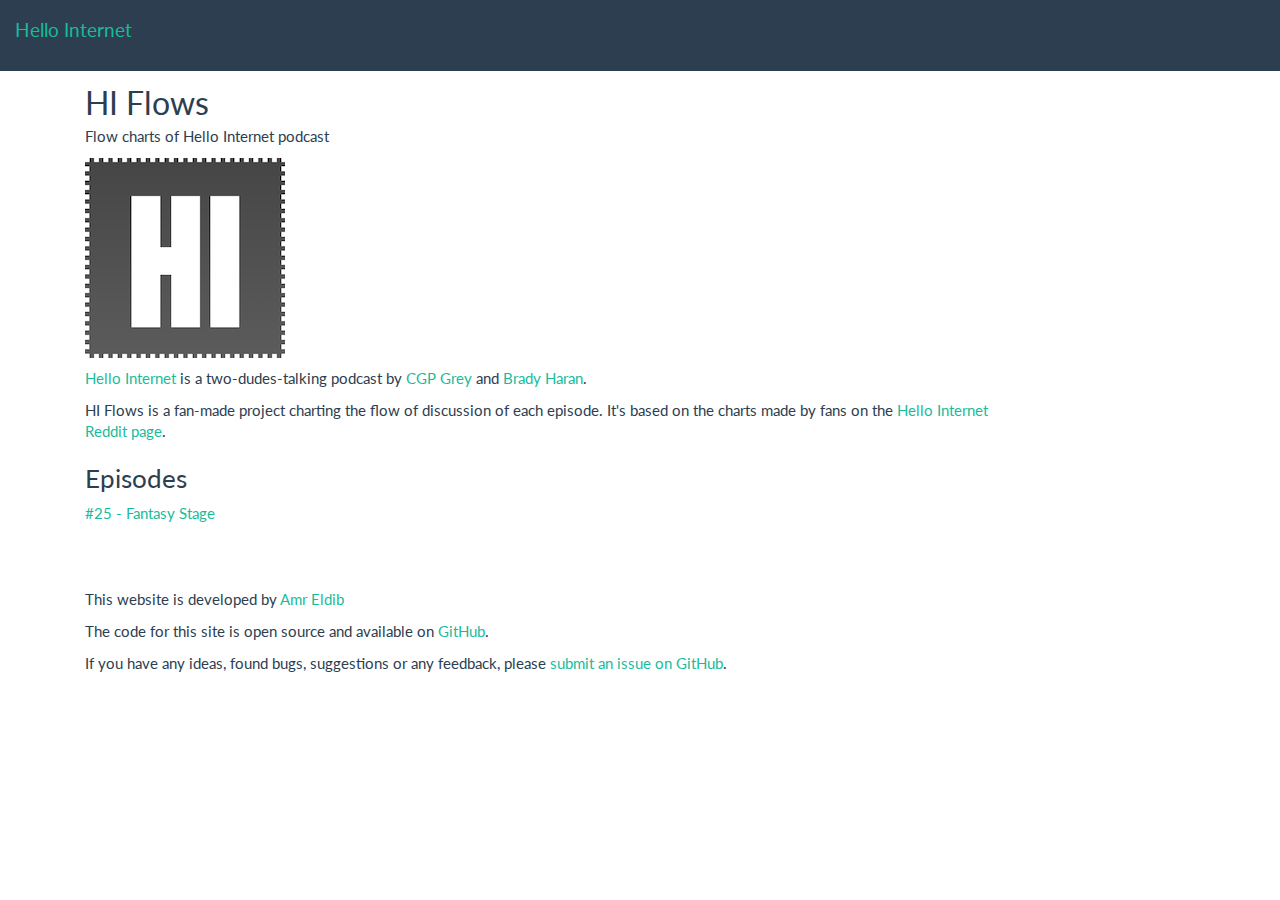
==== index.html @ a8b4c740 "More work on e26" ====
﻿<!doctype html>
<html>
<head>
    <title>Hello Internet</title>
    <link rel="shortcut icon" type="image/x-icon" href="img/favicon.ico" />

    <meta http-equiv="content-type" content="text/html;charset=utf-8" />

    <link href="Content/bootstrap.min.css" rel="stylesheet" />
    <link href="Content/bootstrap-theme.min.css" rel="stylesheet" />
    <link href="Content/hi.min.css" rel="stylesheet" />

</head>

<body class="container" data-demo-id="perimeterAnchors" data-library="dom">
    
        <div id="header" class="navbar navbar-default navbar-fixed-top">
            <div class="container-fluid">
                <div class="navbar-header">
                    <p class="navbar-brand" id="episodeTitle">
                        Hello Internet
                    </p>
                </div>
                <div class="navbar-inner">
                    <ul class="nav navbar-nav navbar-right"></ul>
                </div>
            </div>
        </div>

        <div id="body" class="container">
            <div class="row">
                <div class="col-md-10">
                    <h2 class="modal-title">HI Flows</h2>
                    <p>Flow charts of Hello Internet podcast</p>
                    <p><img src="img/hi.png" /></p>
                    <p><a href="http://hellointernet.fm/" target="_blank">Hello Internet</a> is a two-dudes-talking podcast by <a href="http://www.cgpgrey.com/" target="_blank">CGP Grey</a> and <a href="http://www.bradyharan.com/" target="_blank">Brady Haran</a>.</p>
                    <p>HI Flows is a fan-made project charting the flow of discussion of each episode. It's based on the charts made by fans on the <a href="http://www.reddit.com/r/CGPGrey/" target="_blank">Hello Internet Reddit page</a>.</p>

                    <h3>Episodes</h3>
                    <a href="25/">#25 - Fantasy Stage</a><br />
                    <!--<a href="26/">#26 - Brady Had Dinner With Darth Vader</a>-->
                    <br />
                    <br />
                    <br />
                    <p>This website is developed by <a href="http://www.amreldib.com" target="_blank">Amr Eldib</a></p>
                    <p>The code for this site is open source and available on <a href="https://github.com/AmrEldib/HIFlows" target="_blank">GitHub</a>.</p>
                    <p>If you have any ideas, found bugs, suggestions or any feedback, please <a href="https://github.com/AmrEldib/HIFlows/issues/new" target="_blank">submit an issue on GitHub</a>.</p>
                </div>
            </div>
        </div>
    <!-- JS -->
    <script src="Scripts/jquery-2.1.1.min.js"></script>
    <script src="Scripts/bootstrap.min.js"></script>
</body>
</html>
---- Content/hi.min.css ----
﻿body{padding-top:80px;padding-bottom:20px}.windowContainer{width:180px;height:80px;line-height:80px;text-align:center}.navbar-text{margin:0;width:80%}.chart-demo .window{border:1px solid gray;display:inline-block;vertical-align:middle;line-height:normal;padding:15px}.chart-demo .window:hover,.chart-demo .window._jsPlumb_source_hover,.chart-demo .window._jsPlumb_target_hover{border:1px solid #323acb;color:#323acb}audio{display:block;width:100%;padding:1em;-moz-border-radius:6px;border-radius:6px}.windowContainer a{text-decoration:underline}
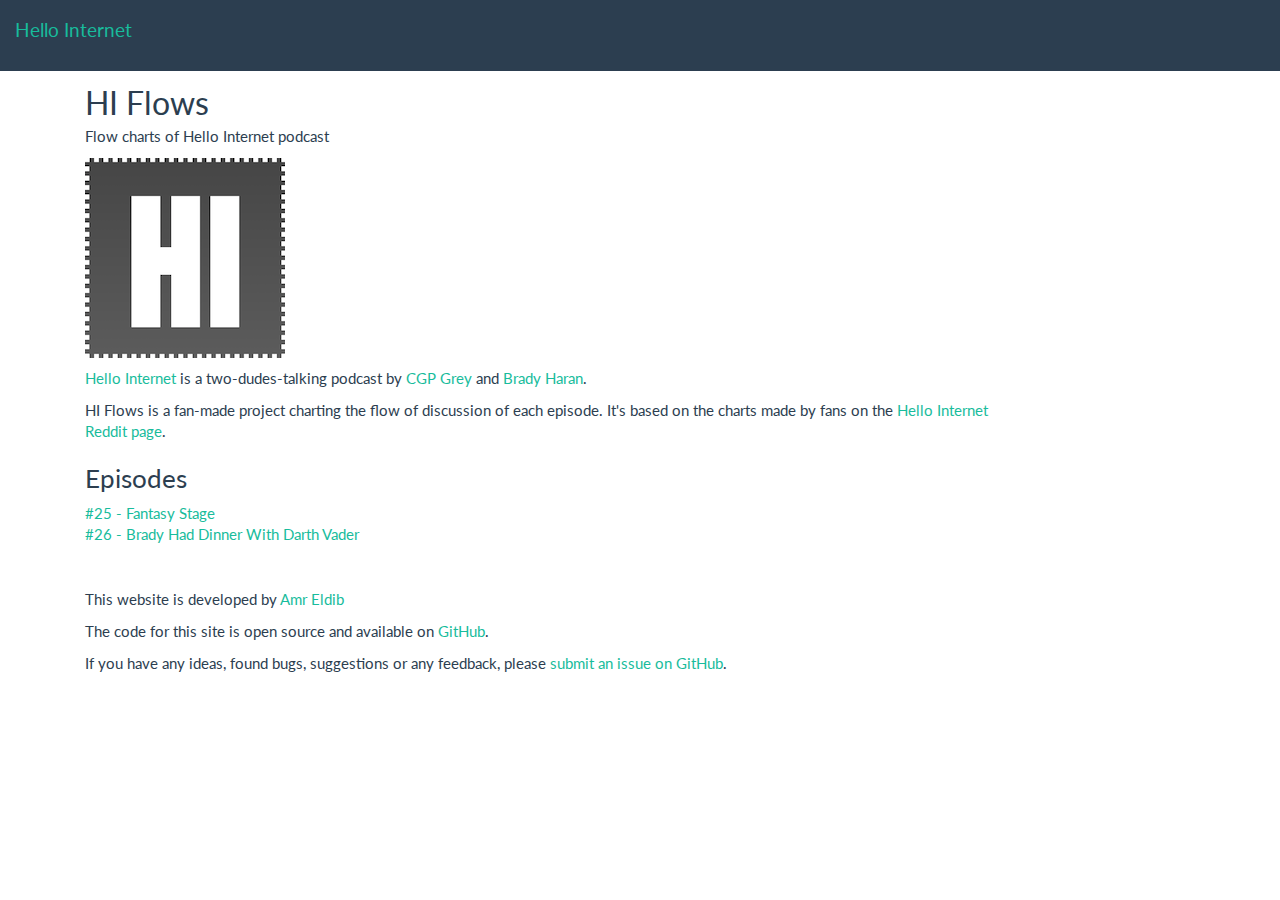
==== commit 7fd68d4b: "Added e26" ====
--- a/index.html
+++ b/index.html
@@ -38,7 +38,7 @@
 
                     <h3>Episodes</h3>
                     <a href="25/">#25 - Fantasy Stage</a><br />
-                    <!--<a href="26/">#26 - Brady Had Dinner With Darth Vader</a>-->
+                    <a href="26/">#26 - Brady Had Dinner With Darth Vader</a>
                     <br />
                     <br />
                     <br />
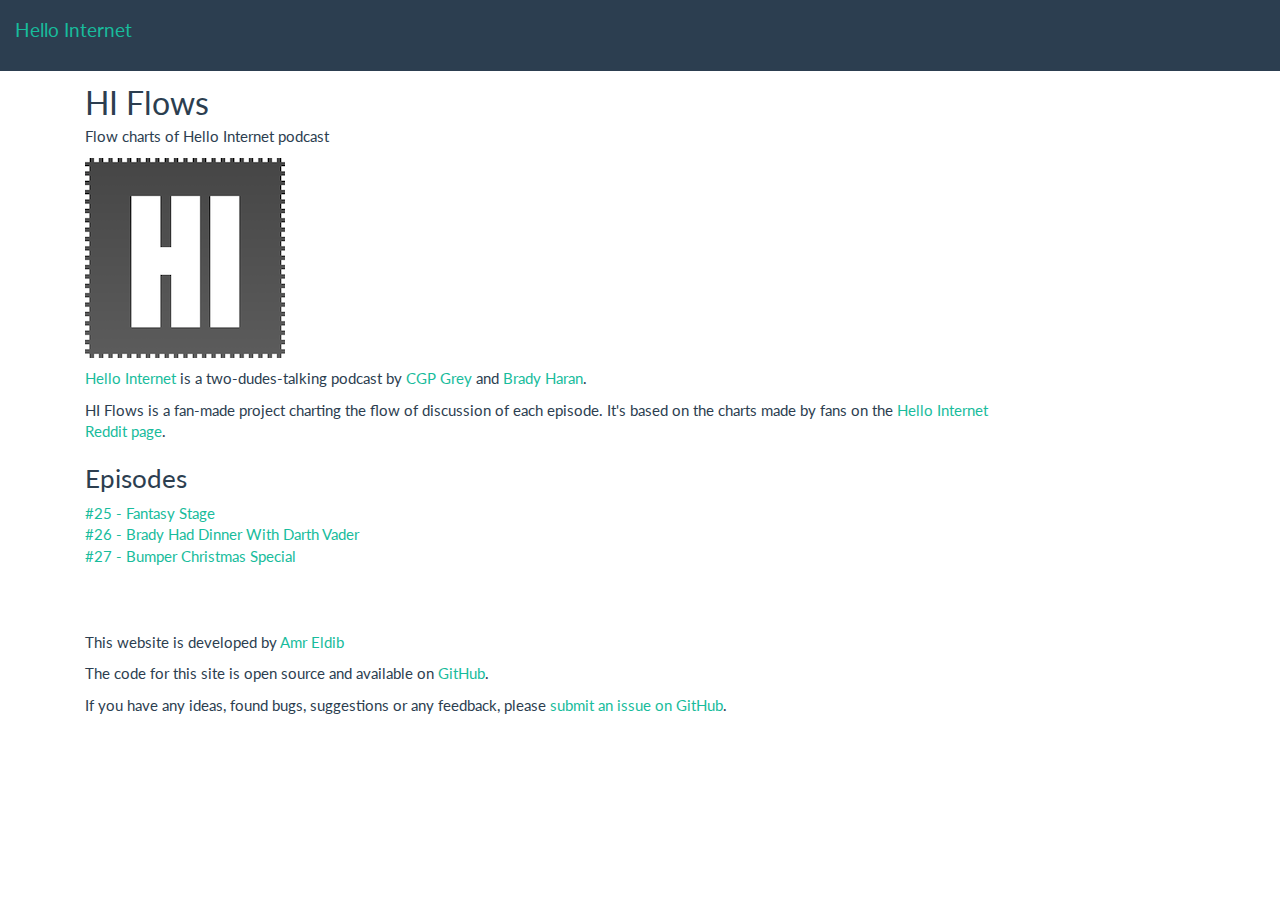
==== commit f522feef: "Added e27" ====
--- a/index.html
+++ b/index.html
@@ -38,7 +38,8 @@
 
                     <h3>Episodes</h3>
                     <a href="25/">#25 - Fantasy Stage</a><br />
-                    <a href="26/">#26 - Brady Had Dinner With Darth Vader</a>
+                    <a href="26/">#26 - Brady Had Dinner With Darth Vader</a><br/>
+                    <a href="27/">#27 - Bumper Christmas Special</a><br />
                     <br />
                     <br />
                     <br />
@@ -51,5 +52,15 @@
     <!-- JS -->
     <script src="Scripts/jquery-2.1.1.min.js"></script>
     <script src="Scripts/bootstrap.min.js"></script>
+    <script>
+    (function (i, s, o, g, r, a, m) {
+        i['GoogleAnalyticsObject'] = r; i[r] = i[r] || function () {
+            (i[r].q = i[r].q || []).push(arguments)
+        }, i[r].l = 1 * new Date(); a = s.createElement(o),
+        m = s.getElementsByTagName(o)[0]; a.async = 1; a.src = g; m.parentNode.insertBefore(a, m)
+    })(window, document, 'script', '//www.google-analytics.com/analytics.js', 'ga');
+    ga('create', 'UA-27286842-1', 'auto');
+    ga('send', 'pageview');
+    </script>
 </body>
 </html>
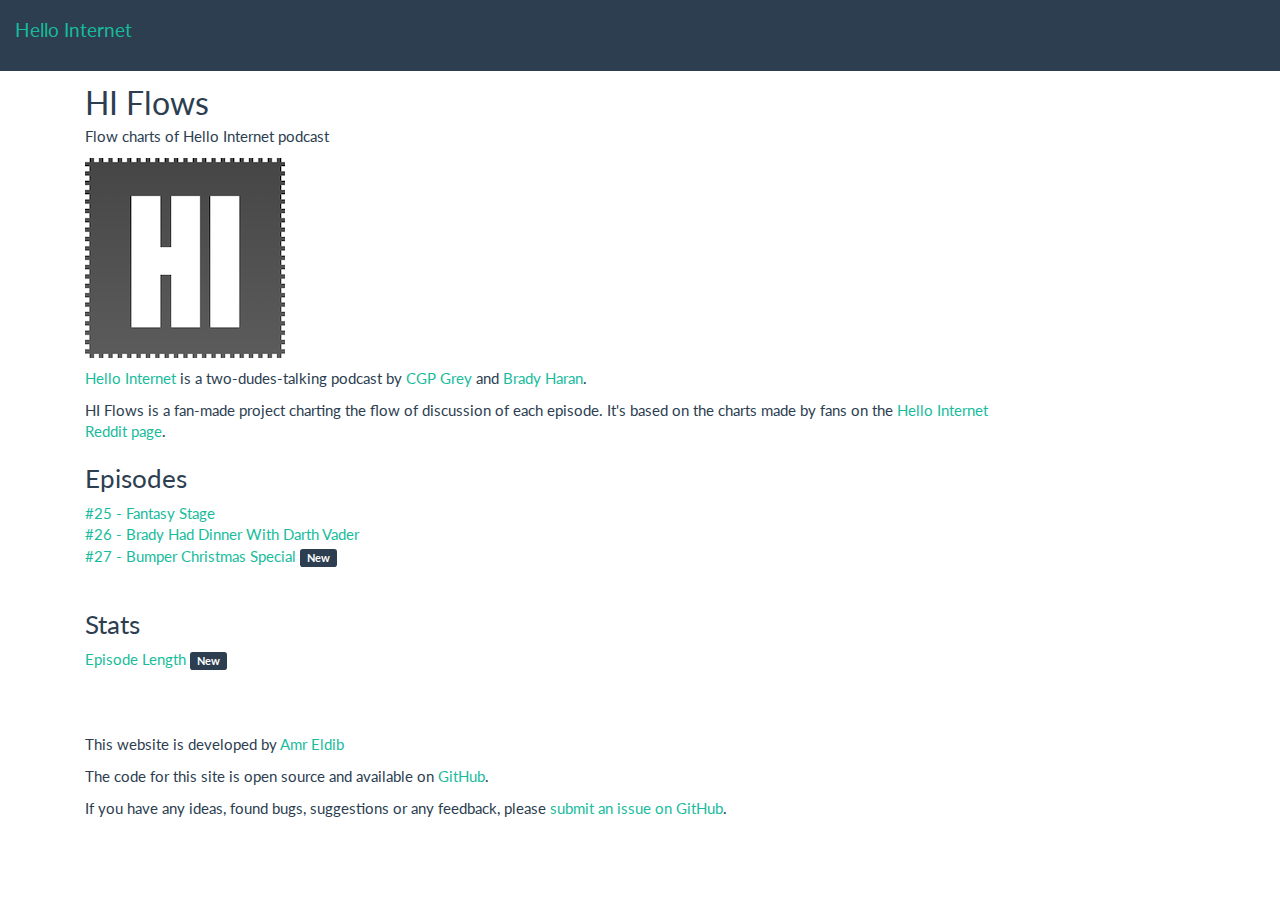
==== commit 1b4ab2e0: "Update Home Page" ====
--- a/index.html
+++ b/index.html
@@ -13,54 +13,61 @@
 </head>
 
 <body class="container" data-demo-id="perimeterAnchors" data-library="dom">
-    
-        <div id="header" class="navbar navbar-default navbar-fixed-top">
-            <div class="container-fluid">
-                <div class="navbar-header">
-                    <p class="navbar-brand" id="episodeTitle">
-                        Hello Internet
-                    </p>
-                </div>
-                <div class="navbar-inner">
-                    <ul class="nav navbar-nav navbar-right"></ul>
-                </div>
+
+    <div id="header" class="navbar navbar-default navbar-fixed-top">
+        <div class="container-fluid">
+            <div class="navbar-header">
+                <p class="navbar-brand" id="episodeTitle">
+                    Hello Internet
+                </p>
+            </div>
+            <div class="navbar-inner">
+                <ul class="nav navbar-nav navbar-right"></ul>
             </div>
         </div>
+    </div>
 
-        <div id="body" class="container">
-            <div class="row">
-                <div class="col-md-10">
-                    <h2 class="modal-title">HI Flows</h2>
-                    <p>Flow charts of Hello Internet podcast</p>
-                    <p><img src="img/hi.png" /></p>
-                    <p><a href="http://hellointernet.fm/" target="_blank">Hello Internet</a> is a two-dudes-talking podcast by <a href="http://www.cgpgrey.com/" target="_blank">CGP Grey</a> and <a href="http://www.bradyharan.com/" target="_blank">Brady Haran</a>.</p>
-                    <p>HI Flows is a fan-made project charting the flow of discussion of each episode. It's based on the charts made by fans on the <a href="http://www.reddit.com/r/CGPGrey/" target="_blank">Hello Internet Reddit page</a>.</p>
+    <div id="body" class="container">
+        <div class="row">
+            <div class="col-md-10">
+                <h2 class="modal-title">HI Flows</h2>
+                <p>Flow charts of Hello Internet podcast</p>
+                <p><img src="img/hi.png" /></p>
+                <p><a href="http://hellointernet.fm/" target="_blank">Hello Internet</a> is a two-dudes-talking podcast by <a href="http://www.cgpgrey.com/" target="_blank">CGP Grey</a> and <a href="http://www.bradyharan.com/" target="_blank">Brady Haran</a>.</p>
+                <p>HI Flows is a fan-made project charting the flow of discussion of each episode. It's based on the charts made by fans on the <a href="http://www.reddit.com/r/CGPGrey/" target="_blank">Hello Internet Reddit page</a>.</p>
 
-                    <h3>Episodes</h3>
-                    <a href="25/">#25 - Fantasy Stage</a><br />
-                    <a href="26/">#26 - Brady Had Dinner With Darth Vader</a><br/>
-                    <a href="27/">#27 - Bumper Christmas Special</a><br />
-                    <br />
-                    <br />
-                    <br />
-                    <p>This website is developed by <a href="http://www.amreldib.com" target="_blank">Amr Eldib</a></p>
-                    <p>The code for this site is open source and available on <a href="https://github.com/AmrEldib/HIFlows" target="_blank">GitHub</a>.</p>
-                    <p>If you have any ideas, found bugs, suggestions or any feedback, please <a href="https://github.com/AmrEldib/HIFlows/issues/new" target="_blank">submit an issue on GitHub</a>.</p>
-                </div>
+                <h3>Episodes</h3>
+                <a href="25/">#25 - Fantasy Stage</a>
+                <br />
+                <a href="26/">#26 - Brady Had Dinner With Darth Vader</a>
+                <br />
+                <a href="27/">#27 - Bumper Christmas Special <span class="label label-primary">New</span></a>
+                <br />
+                <br />
+                <h3>Stats</h3>
+                <a href="stats/">Episode Length <span class="label label-primary">New</span></a>
+                <br />
+                <br />
+                <br />
+                <br />
+                <p>This website is developed by <a href="http://www.amreldib.com" target="_blank">Amr Eldib</a></p>
+                <p>The code for this site is open source and available on <a href="https://github.com/AmrEldib/HIFlows" target="_blank">GitHub</a>.</p>
+                <p>If you have any ideas, found bugs, suggestions or any feedback, please <a href="https://github.com/AmrEldib/HIFlows/issues/new" target="_blank">submit an issue on GitHub</a>.</p>
             </div>
         </div>
+    </div>
     <!-- JS -->
     <script src="Scripts/jquery-2.1.1.min.js"></script>
     <script src="Scripts/bootstrap.min.js"></script>
     <script>
-    (function (i, s, o, g, r, a, m) {
-        i['GoogleAnalyticsObject'] = r; i[r] = i[r] || function () {
-            (i[r].q = i[r].q || []).push(arguments)
-        }, i[r].l = 1 * new Date(); a = s.createElement(o),
-        m = s.getElementsByTagName(o)[0]; a.async = 1; a.src = g; m.parentNode.insertBefore(a, m)
-    })(window, document, 'script', '//www.google-analytics.com/analytics.js', 'ga');
-    ga('create', 'UA-27286842-1', 'auto');
-    ga('send', 'pageview');
+        (function (i, s, o, g, r, a, m) {
+            i['GoogleAnalyticsObject'] = r; i[r] = i[r] || function () {
+                (i[r].q = i[r].q || []).push(arguments)
+            }, i[r].l = 1 * new Date(); a = s.createElement(o),
+            m = s.getElementsByTagName(o)[0]; a.async = 1; a.src = g; m.parentNode.insertBefore(a, m)
+        })(window, document, 'script', '//www.google-analytics.com/analytics.js', 'ga');
+        ga('create', 'UA-27286842-1', 'auto');
+        ga('send', 'pageview');
     </script>
 </body>
 </html>
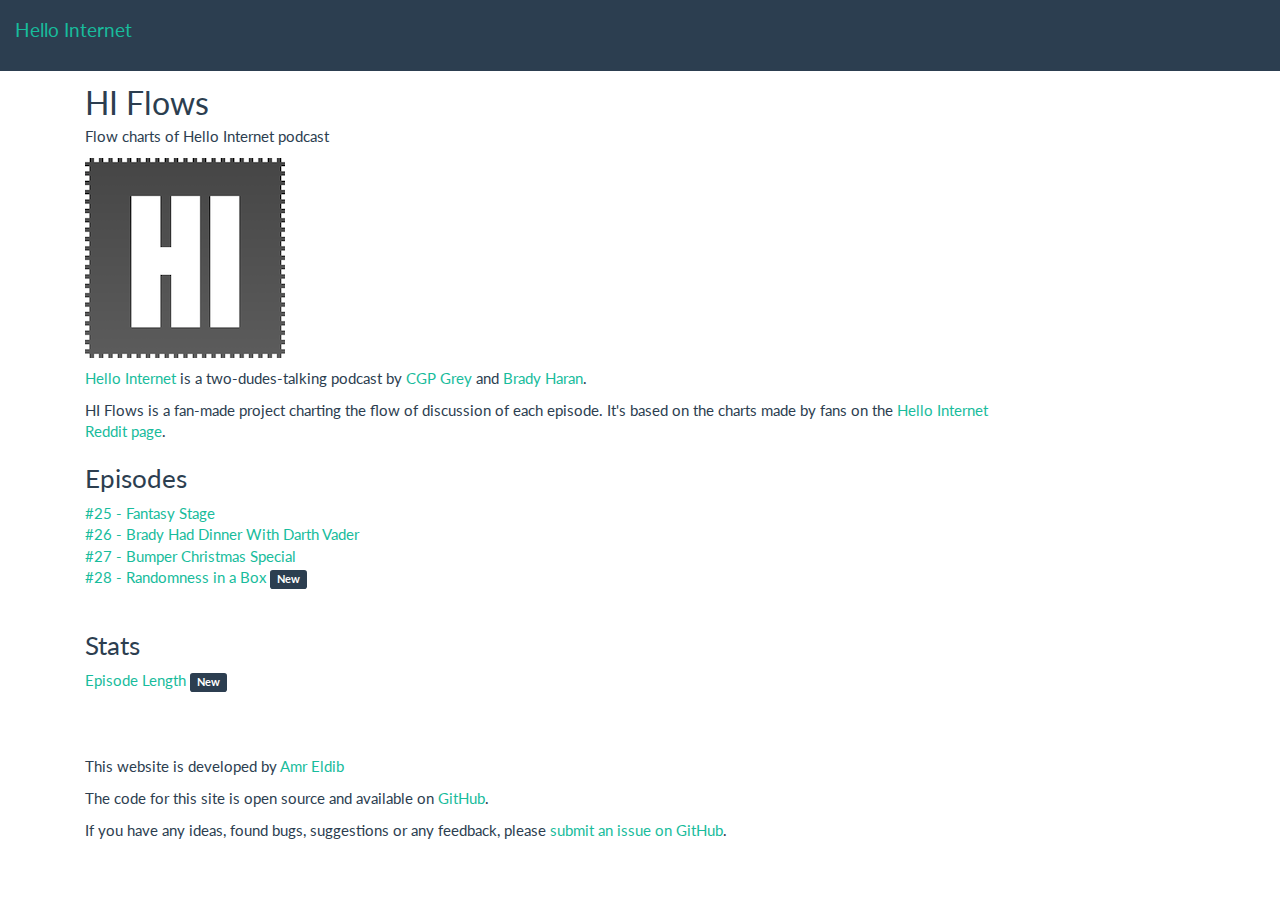
==== commit 6284e4c3: "Updated Home Page and Stats" ====
--- a/index.html
+++ b/index.html
@@ -41,11 +41,13 @@
                 <br />
                 <a href="26/">#26 - Brady Had Dinner With Darth Vader</a>
                 <br />
-                <a href="27/">#27 - Bumper Christmas Special <span class="label label-primary">New</span></a>
+                <a href="27/">#27 - Bumper Christmas Special</a>
+                <br />
+                <a href="27/">#28 - Randomness in a Box</a>  <span class="label label-primary">New</span>
                 <br />
                 <br />
                 <h3>Stats</h3>
-                <a href="stats/">Episode Length <span class="label label-primary">New</span></a>
+                <a href="stats/">Episode Length</a>  <span class="label label-primary">New</span>
                 <br />
                 <br />
                 <br />
